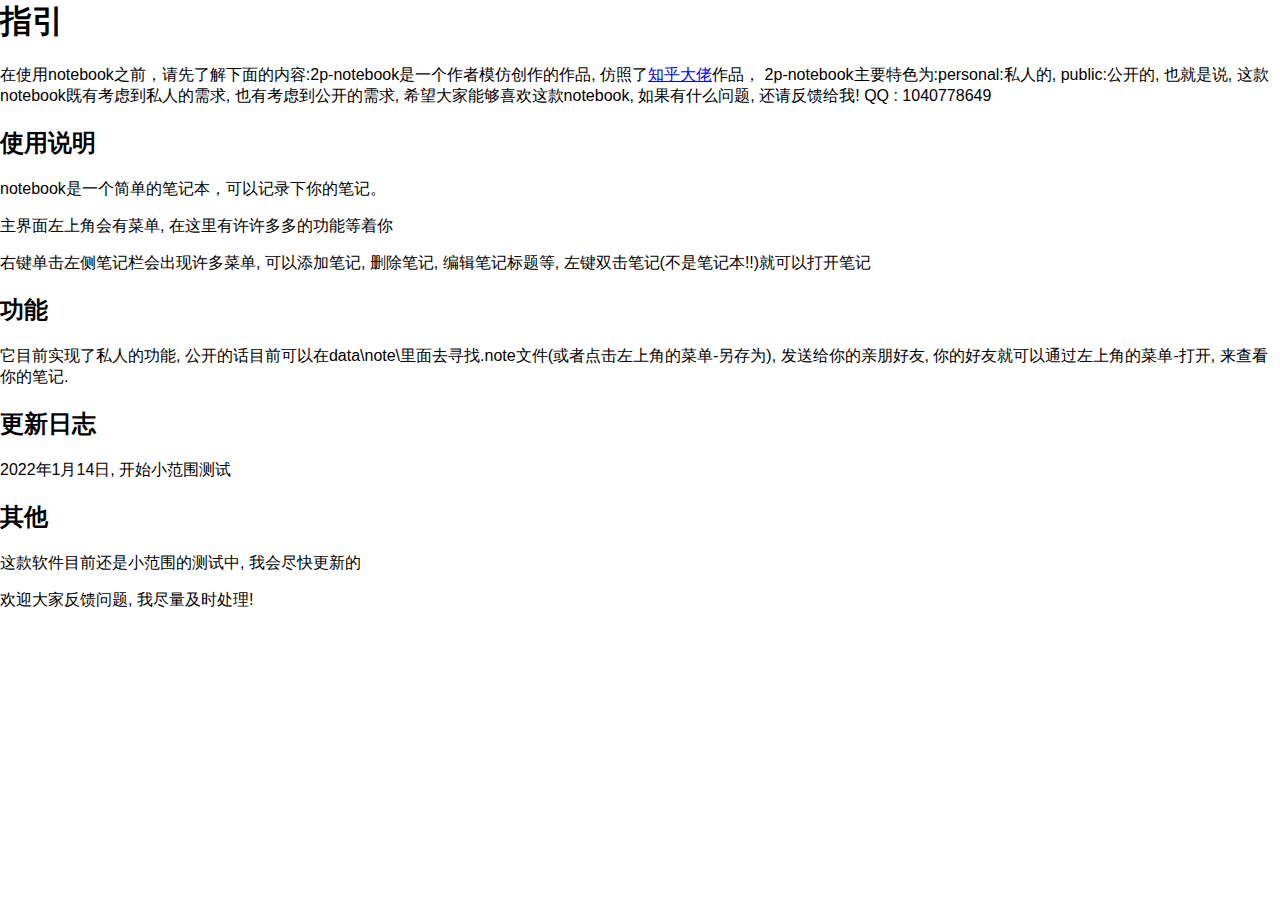
==== html/help.html @ 5e30644e "Add files via upload" ====
<!--notebook的教程-->
<html>
<head>
    <meta charset="utf-8">
    <title>notebook帮助-指引-教程</title>
    <link rel="stylesheet" href="./skin/HandyEditor.css">
    <script src="jquery-3.6.0.min.js"></script>

    <script>
        $(function () {
            $("#help-nav-ul li").click(function () {
                $("#help-nav-ul li").removeClass("active");
                $(this).addClass("active");
            });
        });
    </script>
</head>
<body>
<!--notebook的教程-->
<div class="container">
    <div class="row">
        <div class="col-md-10">
            <div class="help-content">
                <h1>指引</h1>
                <p>
                    在使用notebook之前，请先了解下面的内容:2p-notebook是一个作者模仿创作的作品, 
                        仿照了<a href="https://www.zhihu.com/people/ac2190">知乎大佬</a>作品，
                        2p-notebook主要特色为:personal:私人的, public:公开的,
                        也就是说, 这款notebook既有考虑到私人的需求, 也有考虑到公开的需求,
                        希望大家能够喜欢这款notebook, 如果有什么问题, 还请反馈给我!
                        QQ : 1040778649
                </p>
                <h2>使用说明</h2>
                <p>
                    notebook是一个简单的笔记本，可以记录下你的笔记。
                </p>
                
                <p>
                    主界面左上角会有菜单, 在这里有许许多多的功能等着你
                </p>

                <p>
                    右键单击左侧笔记栏会出现许多菜单, 可以添加笔记, 删除笔记, 编辑笔记标题等, 左键双击笔记(不是笔记本!!)就可以打开笔记
                </p>
                <h2>功能</h2>
                <p>
                    它目前实现了私人的功能, 公开的话目前可以在data\note\里面去寻找.note文件(或者点击左上角的菜单-另存为), 发送给你的亲朋好友, 你的好友就可以通过左上角的菜单-打开, 来查看你的笔记.

                </p>
                <h2>更新日志</h2>
                <p>2022年1月14日, 开始小范围测试</p>

                <h2>其他</h2>
                <p>这款软件目前还是小范围的测试中, 我会尽快更新的</p>
                <p>欢迎大家反馈问题, 我尽量及时处理!</p>
            </div>
        </div>
    </div>
</div>



</body>
    
</html>
---- html/skin/HandyEditor.css ----
body {
    
    margin: 0;
    max-width: 100%;
    height: 100%;
    overflow-x: hidden;
    font-family: microsoft yahei light, microsoft yahei, Helvetica, sans-serif, 等线;
    -webkit-tap-highlight-color: transparent;
    -moz-user-select: none;
    -webkit-user-select: none;
    -ms-user-select: none;
    -khtml-user-select: none;
    user-select: none;
	


}


.HandyEditor{
	border : solid 1px #ddd;
	border-radius: 6px;
	-moz-border-radius: 6px;
	-webkit-border-radius: 6px;
	box-shadow: 0 1px 3px rgba(0, 0, 0, 0.082);
	-moz-box-shadow: 0 1px 3px rgba(0, 0, 0, 0.082);
	-webkit-box-shadow: 0 1px 3px rgba(0, 0, 0, 0.082);
}
.HandyEditor_menu{
	/*边框*/
	
	background-color: #f7f7f750;
	
	flex-direction: row;
	flex-wrap: nowrap;
	justify-content: space-between;
	align-items: center;
	
	
	
}
.HandyEditor_menu_item,.HandyEditor_menu_item:visited{
	color: #fff;
	background-color: #bbbbbb;
	border-radius: 3px;
	padding: 5px 5px;
	margin: 10px 5px;
	/*动画*/
	-webkit-transition: all 0.3s ease-in-out;
	-moz-transition: all 0.3s ease-in-out;
	-o-transition: all 0.3s ease-in-out;
	transition: all 0.3s ease-in-out;
}
.HandyEditor_menu_item:hover{
	background-color: #343535;
	/*变长*/
	padding: 5px 20px;

}
.HandyEditor_menu_item:active{
	background-color: #c5c8cc;
}
.HandyEditor_menu_item_valid{
	background-color: #88b5e8;
	
}
.HandyEditor_menu_item_invalid,
.HandyEditor_menu_item_invalid:hover{
	background-color: #acbbcc;
}
.HandyEditor_menu_gap{
	border-color: #ddd;
}
.HandyEditor_editor{
	
	background-color: #fff;
	line-height: 1.5em;
	padding: 0px;
	border: none;
}

input{
	outline: none;
	border: none;
	background-color: transparent;
	font-size: 50px;
}

.underline1 {
    /*in the center of the line*/
    
    transform: translate(-50%, -50%);
    -webkit-transform: translate(-50%, -50%);
    -moz-transform: translate(-50%, -50%);
    -o-transform: translate(-50%, -50%);
    -ms-transform: translate(-50%, -50%);
    cursor: pointer; 
    
    margin-top: 20px;
    width: 50px;
    border-bottom: 3px solid #313131;
    
}
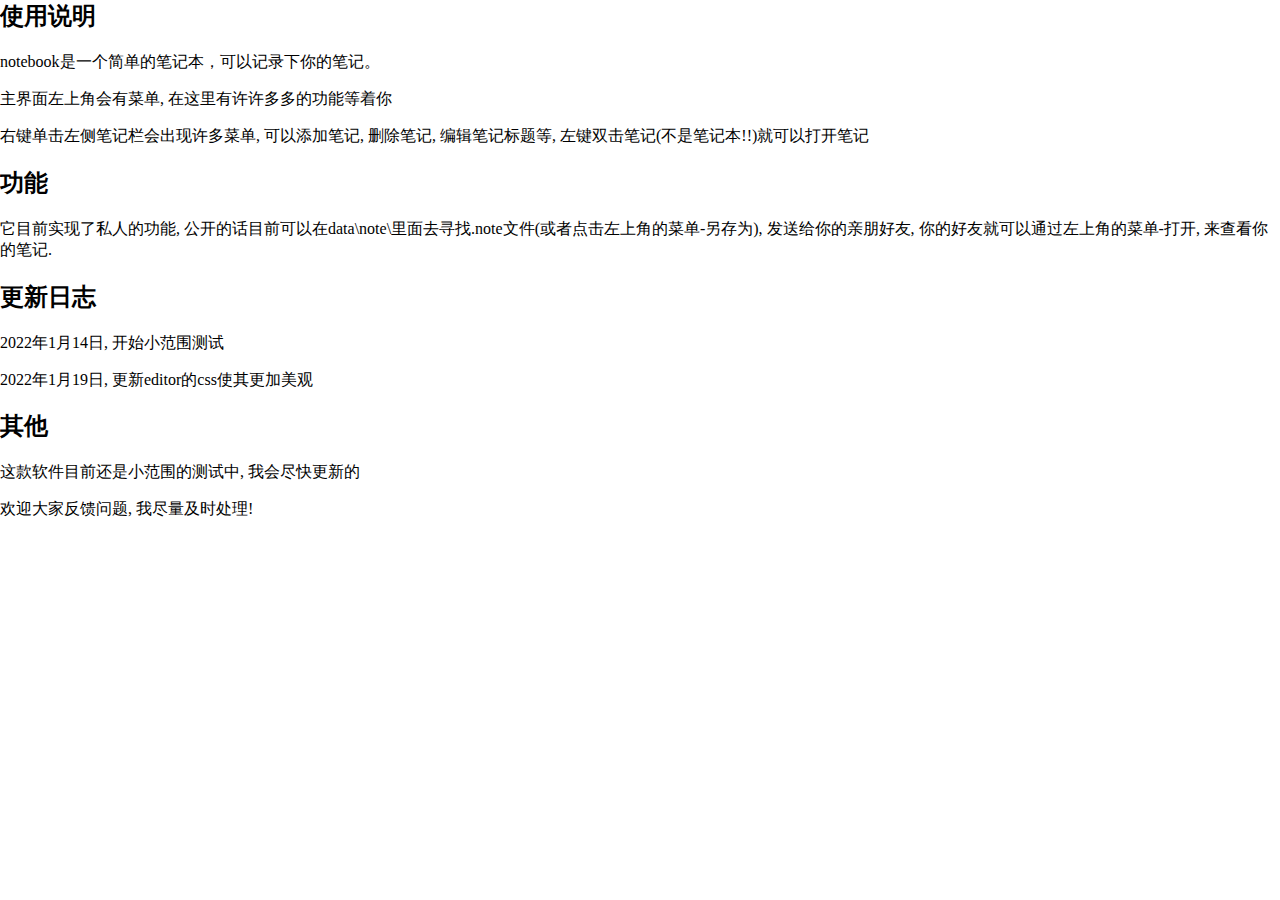
==== commit 0f4c3355: "a-big-update" ====
--- a/html/help.html
+++ b/html/help.html
@@ -1,65 +1,54 @@
 <!--notebook的教程-->
 <html>
+
 <head>
     <meta charset="utf-8">
+    
+    <meta http-equiv="X-UA-Compatible" content="IE=edge">
+    <meta name="viewport" content="width=device-width, initial-scale=1">
     <title>notebook帮助-指引-教程</title>
     <link rel="stylesheet" href="./skin/HandyEditor.css">
     <script src="jquery-3.6.0.min.js"></script>
+    <!--设置默认字体为微软雅黑-->
+    <style type="text/css">
+        body {
+            font-family: "微软雅黑";
+        }
+    </style>
+</head>
 
-    <script>
-        $(function () {
-            $("#help-nav-ul li").click(function () {
-                $("#help-nav-ul li").removeClass("active");
-                $(this).addClass("active");
-            });
-        });
-    </script>
-</head>
 <body>
-<!--notebook的教程-->
-<div class="container">
-    <div class="row">
-        <div class="col-md-10">
-            <div class="help-content">
-                <h1>指引</h1>
-                <p>
-                    在使用notebook之前，请先了解下面的内容:2p-notebook是一个作者模仿创作的作品, 
-                        仿照了<a href="https://www.zhihu.com/people/ac2190">知乎大佬</a>作品，
-                        2p-notebook主要特色为:personal:私人的, public:公开的,
-                        也就是说, 这款notebook既有考虑到私人的需求, 也有考虑到公开的需求,
-                        希望大家能够喜欢这款notebook, 如果有什么问题, 还请反馈给我!
-                        QQ : 1040778649
-                </p>
-                <h2>使用说明</h2>
-                <p>
-                    notebook是一个简单的笔记本，可以记录下你的笔记。
-                </p>
-                
-                <p>
-                    主界面左上角会有菜单, 在这里有许许多多的功能等着你
-                </p>
+    <!--notebook的教程-->
 
-                <p>
-                    右键单击左侧笔记栏会出现许多菜单, 可以添加笔记, 删除笔记, 编辑笔记标题等, 左键双击笔记(不是笔记本!!)就可以打开笔记
-                </p>
-                <h2>功能</h2>
-                <p>
-                    它目前实现了私人的功能, 公开的话目前可以在data\note\里面去寻找.note文件(或者点击左上角的菜单-另存为), 发送给你的亲朋好友, 你的好友就可以通过左上角的菜单-打开, 来查看你的笔记.
+    <h2>使用说明</h2>
+    <p>
+        notebook是一个简单的笔记本，可以记录下你的笔记。
+    </p>
 
-                </p>
-                <h2>更新日志</h2>
-                <p>2022年1月14日, 开始小范围测试</p>
+    <p>
+        主界面左上角会有菜单, 在这里有许许多多的功能等着你
+    </p>
 
-                <h2>其他</h2>
-                <p>这款软件目前还是小范围的测试中, 我会尽快更新的</p>
-                <p>欢迎大家反馈问题, 我尽量及时处理!</p>
-            </div>
-        </div>
-    </div>
-</div>
+    <p>
+        右键单击左侧笔记栏会出现许多菜单, 可以添加笔记, 删除笔记, 编辑笔记标题等, 左键双击笔记(不是笔记本!!)就可以打开笔记
+    </p>
+    <h2>功能</h2>
+    <p>
+        它目前实现了私人的功能, 公开的话目前可以在data\note\里面去寻找.note文件(或者点击左上角的菜单-另存为), 发送给你的亲朋好友, 你的好友就可以通过左上角的菜单-打开, 来查看你的笔记.
+    </p>
+    <h2>更新日志</h2>
+    <p>2022年1月14日, 开始小范围测试</p>
+    <p>2022年1月19日, 更新editor的css使其更加美观</p>
+
+    <h2>其他</h2>
+    <p>这款软件目前还是小范围的测试中, 我会尽快更新的</p>
+    <p>欢迎大家反馈问题, 我尽量及时处理!</p>
+
+    
+
 
 
 
 </body>
-    
+
 </html>--- a/html/skin/HandyEditor.css
+++ b/html/skin/HandyEditor.css
@@ -29,15 +29,16 @@
 .HandyEditor_menu{
 	/*边框*/
 	
-	background-color: #f7f7f750;
+	background-color: #e9e8e850;
 	
 	flex-direction: row;
 	flex-wrap: nowrap;
 	justify-content: space-between;
 	align-items: center;
 	
-	
-	
+}
+.HandyEditor_menu:hover{
+	background-color: #e9e8e8;
 }
 .HandyEditor_menu_item,.HandyEditor_menu_item:visited{
 	color: #fff;
@@ -45,16 +46,10 @@
 	border-radius: 3px;
 	padding: 5px 5px;
 	margin: 10px 5px;
-	/*动画*/
-	-webkit-transition: all 0.3s ease-in-out;
-	-moz-transition: all 0.3s ease-in-out;
-	-o-transition: all 0.3s ease-in-out;
-	transition: all 0.3s ease-in-out;
+	
 }
 .HandyEditor_menu_item:hover{
-	background-color: #343535;
-	/*变长*/
-	padding: 5px 20px;
+	background-color: #63d8d8;
 
 }
 .HandyEditor_menu_item:active{
@@ -72,11 +67,13 @@
 	border-color: #ddd;
 }
 .HandyEditor_editor{
-	
+	background-image: url("../img/background-img-1.jpg");
 	background-color: #fff;
 	line-height: 1.5em;
 	padding: 0px;
-	border: none;
+	border: none;	
+    
+    
 }
 
 input{
